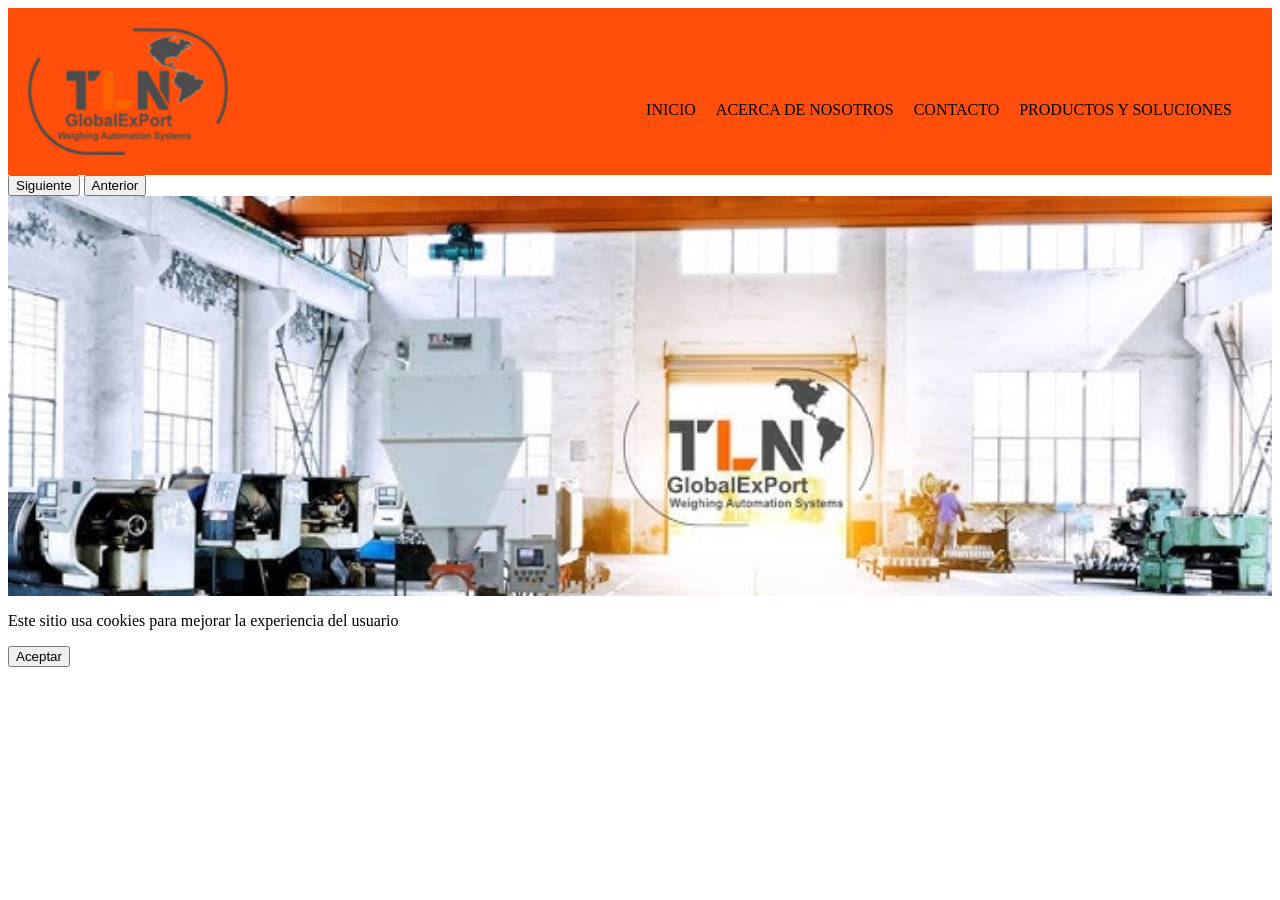
==== index.html @ 8e49c3a0 "Primer commit: estructura inicial del proyecto TLN" ====
<!DOCTYPE html>
<html lang="es">
<head>
    <meta charset="UTF-8">
    <meta name="viewport" content="width=device-width, initial-scale=1.0">
    <title>TLN Global Export</title>
    <link rel="stylesheet" href="CSS/styles.css">
</head>
<body>
    <header>
        <button class="menu" id="menu-btn">☰</button>
        <img src="IMG/tln.webp" alt="TLN Global Export Logo" width="200">
        <nav>
            <ul>
                <li><a href="index.html">Inicio</a></li>
                <li><a href="about.html">Acerca de nosotros</a></li>
                <li><a href="contact.html">Contacto</a></li>
                <li><a href="products.html">Productos y Soluciones</a></li>
                </ul>
        </nav>
    </header>

    <section id= "hero">
        <button id="btn-siguiente">Siguiente</button>
        <button id="btn-Anterior">Anterior</button>
        <div id= "carrusel">
            <img src="IMG/bascula.jpg" alt="Bascula" class="slide activo">
            <img src="IMG/imagen2.png" alt="Bascula 2" class="slide">
            <img src="IMG/imagen3.png" alt="Bascula 3" class="slide">
        </div>
    </section>
    
        <div id="cookie-banner" class="oculto">
            <p>Este sitio usa cookies para mejorar la experiencia del usuario</p>
            <button id="aceptar-cookies">Aceptar</button>
        </div>

        <script src="JS/main.js"></script>
    </body>
</html>
---- CSS/styles.css ----
header{
    display: flex;
    justify-content: space-between;
    align-items: flex-end;
    padding: 20px;
    background-color: hsla(17, 100%, 50%, 0.958);
}

nav ul{
    list-style: none;
    display: flex;
    gap: 20px;
    padding: 20px;
    text-decoration: none;
    text-transform: uppercase;
}


a{
    text-decoration: none;
    color: #000;
    hover: #000;
}

#menu-btn{
    display:none;
}

@media (max-width:768px){
    #menu-btn{
        display:block
    }
    nav{
        display:none;
    }
    nav.show{
        display:block;
    }
}

.oculto{ display:none;}

#cookie-banner{
    display:block;  
}


img{
    width: 200px;
    height: auto;
    
}

#carrusel{
    position: relative;
    height: 400px;
}

.slide{
    display: none;
    position: absolute;
    top:0;
    left:0;
    width: 100%;
    height: 100%;
    object-fit: cover;
}

.slide.activo{
    display:block;
}
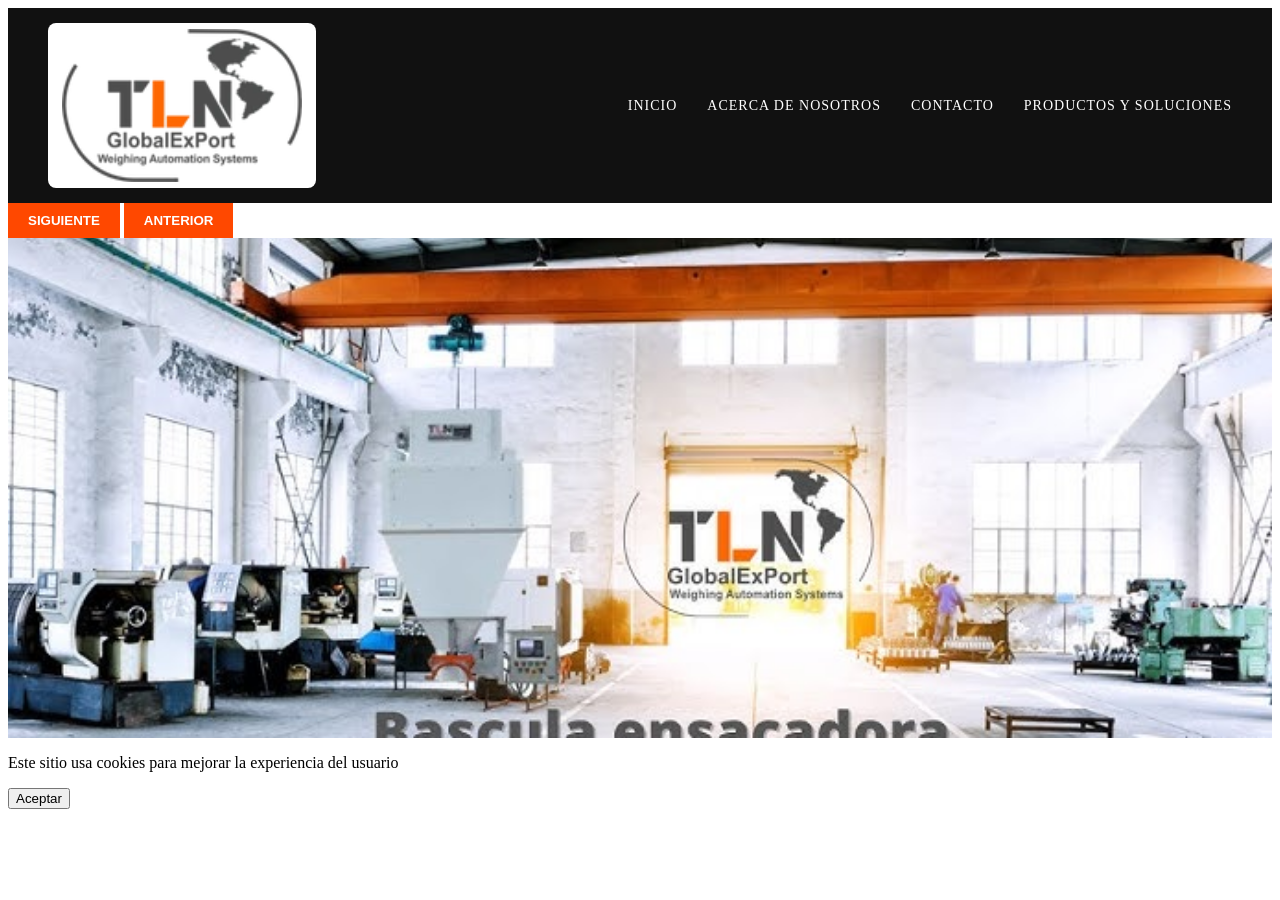
==== commit b5e5cfdd: "Rediseño navbar: header oscuro, hover animado, carrusel con fade, botones estilizados" ====
--- a/index.html
+++ b/index.html
@@ -9,7 +9,9 @@
 <body>
     <header>
         <button class="menu" id="menu-btn">☰</button>
-        <img src="IMG/tln.webp" alt="TLN Global Export Logo" width="200">
+        <div class = "logo-box">
+        <img src="IMG/tln.webp" alt="TLN Global Export Logo" width="240">
+        </div>
         <nav>
             <ul>
                 <li><a href="index.html">Inicio</a></li>
@@ -24,7 +26,7 @@
         <button id="btn-siguiente">Siguiente</button>
         <button id="btn-Anterior">Anterior</button>
         <div id= "carrusel">
-            <img src="IMG/bascula.jpg" alt="Bascula" class="slide activo">
+            <img src="IMG/bascula.jpg" alt="Bascula" class="slide active">
             <img src="IMG/imagen2.png" alt="Bascula 2" class="slide">
             <img src="IMG/imagen3.png" alt="Bascula 3" class="slide">
         </div>
--- a/CSS/styles.css
+++ b/CSS/styles.css
@@ -1,25 +1,72 @@
 header{
     display: flex;
     justify-content: space-between;
-    align-items: flex-end;
-    padding: 20px;
-    background-color: hsla(17, 100%, 50%, 0.958);
+    align-items: center;
+    padding: 15px 40px;
+    background-color: #111111;
+    position: sticky;
+    top: 0;
+    z-index: 100;
 }
 
 nav ul{
     list-style: none;
     display: flex;
-    gap: 20px;
-    padding: 20px;
-    text-decoration: none;
-    text-transform: uppercase;
+    gap: 30px;
+    align-items: center;
 }
 
+nav ul li{
+    position: relative;
+}
+
+
+nav a{
+    text-decoration: none;
+    color: #fff;
+    text-transform: uppercase;
+    font-size: 14px;
+    letter-spacing: 1px;
+    padding-bottom: 4px;
+}
+
+
+nav a::after{
+    content: "";
+    position: absolute;
+    left: 0;
+    bottom: -2px;
+    width: 0;
+    height: 2px;
+    background-color: hsl(17, 100%, 50%);
+    transition: width 0.3s ease;
+}
+
+
+nav a:hover::after{
+    width: 100%;
+}
+
+
+nav a:hover{
+    color: hsl(17, 100%, 50%);
+}
 
 a{
     text-decoration: none;
     color: #000;
-    hover: #000;
+}
+
+a:hover{
+    color: hsl(17, 100%, 50%);  
+}
+
+.logo-box{
+    background-color: #fff;
+    padding: 6px 14px;
+    border-radius: 8px;
+    display: flex;
+    align-items: center;
 }
 
 #menu-btn{
@@ -45,27 +92,39 @@
 }
 
 
-img{
-    width: 200px;
-    height: auto;
-    
+#btn-siguiente, #btn-Anterior{
+    background-color: hsl(17, 100%, 50%);
+    color: #fff;
+    border: none;
+    padding: 10px 20px;
+    font-weight: bold;
+    text-transform: uppercase;
+    cursor: pointer;
+    transition: background-color 0.2s ease;
+}
+
+#btn-siguiente:hover, #btn-Anterior:hover{
+    background-color: #c95700;
 }
 
 #carrusel{
     position: relative;
-    height: 400px;
+    width: 100%;
+    height: 500px;
+    overflow: hidden;
 }
 
-.slide{
-    display: none;
-    position: absolute;
-    top:0;
-    left:0;
+#carrusel img{
     width: 100%;
     height: 100%;
     object-fit: cover;
+    position: absolute;
+    top: 0;
+    left: 0;
+    opacity: 0;
+    transition: opacity 0.5s ease;
 }
 
-.slide.activo{
-    display:block;
-}
+#carrusel img.active{
+    opacity: 1;
+}
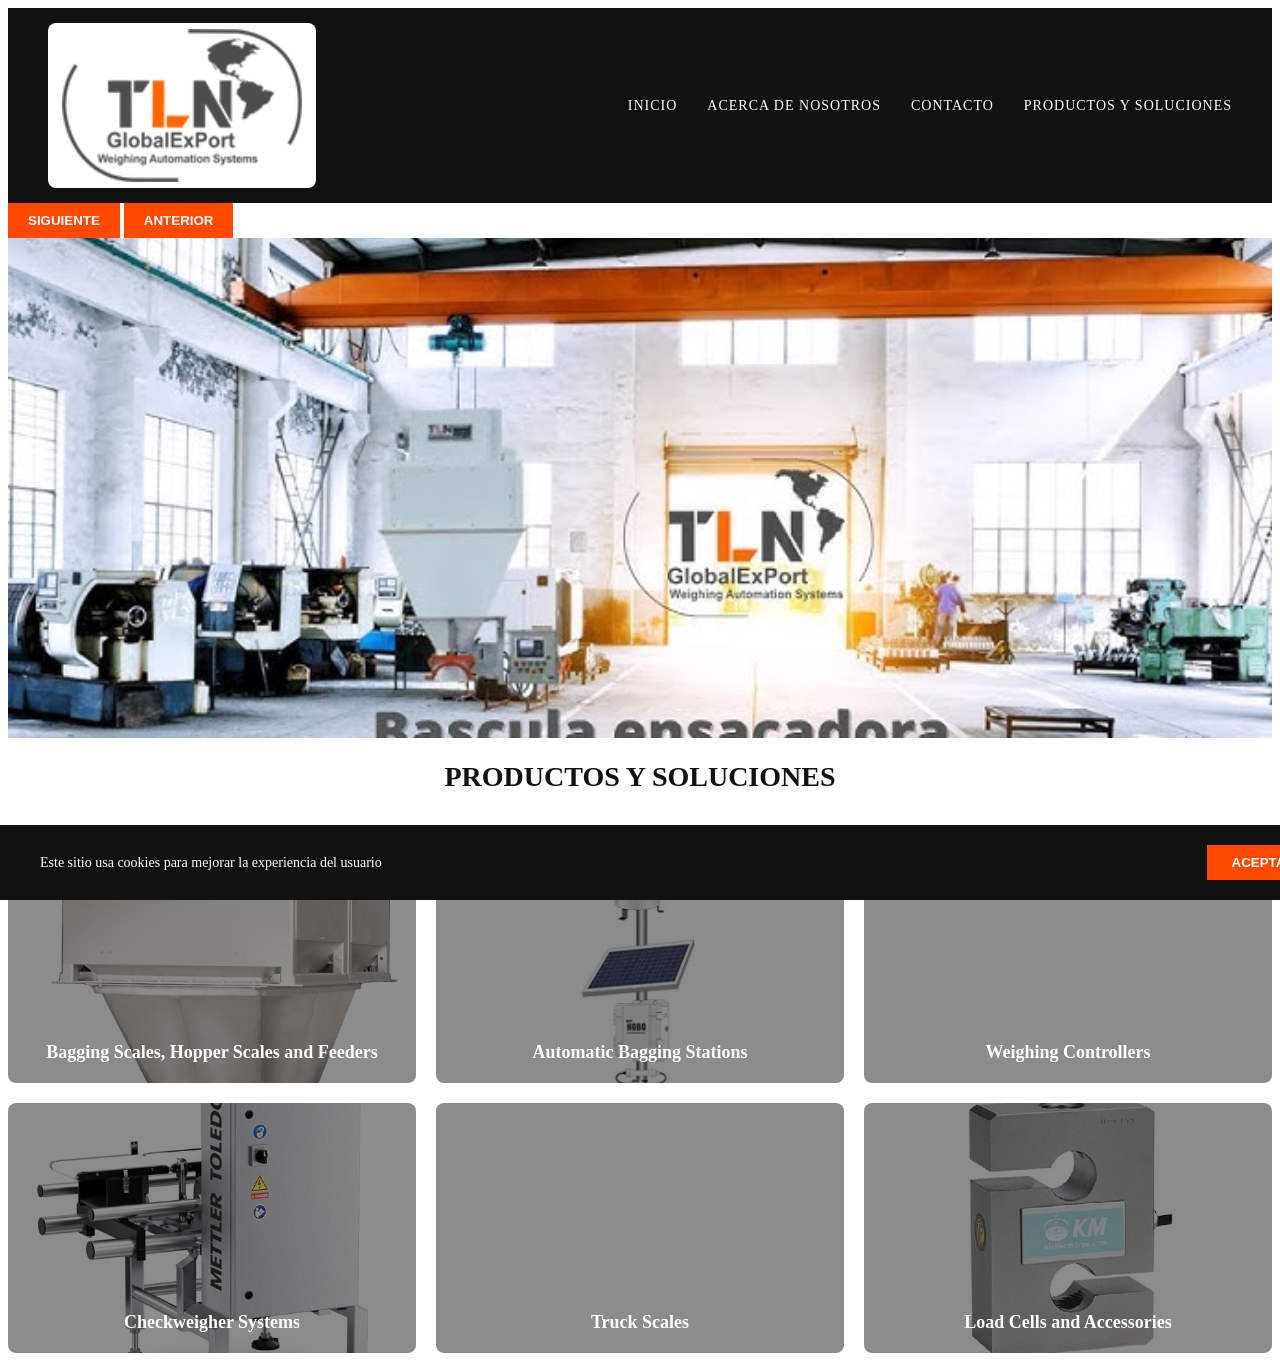
==== commit e5c21f0b: "Agrega grid de productos con imagenes, overlay y CSS Grid" ====
--- a/index.html
+++ b/index.html
@@ -31,7 +31,32 @@
             <img src="IMG/imagen3.png" alt="Bascula 3" class="slide">
         </div>
     </section>
-    
+
+
+    <section id="productos">
+    <h2>Productos y Soluciones</h2>
+    <div class="grid-productos">
+        <div class="tarjeta" style="background-image: url('IMG/Ensancado.png');">
+            <span>Bagging Scales, Hopper Scales and Feeders</span>
+        </div>
+        <div class="tarjeta" style="background-image: url('IMG/estacion.jpg');">
+            <span>Automatic Bagging Stations</span>
+        </div>
+        <div class="tarjeta" style="backgound-image: url('IMG/controladores.jpg');">
+            <span>Weighing Controllers</span>
+        </div>
+        <div class="tarjeta" style="background-image: url('IMG/checkweigher.jpg');">
+            <span>Checkweigher Systems</span>
+        </div>
+        <div class="tarjeta" style="backgorund-image: url('IMG/camion.jpg');">
+            <span>Truck Scales</span>
+        </div>
+        <div class="tarjeta" style="background-image: url('IMG/celdas.webp');">
+            <span>Load Cells and Accessories</span>
+        </div>
+    </div>
+</section>
+
         <div id="cookie-banner" class="oculto">
             <p>Este sitio usa cookies para mejorar la experiencia del usuario</p>
             <button id="aceptar-cookies">Aceptar</button>
--- a/CSS/styles.css
+++ b/CSS/styles.css
@@ -85,10 +85,102 @@
     }
 }
 
-.oculto{ display:none;}
-
 #cookie-banner{
-    display:block;  
+    position: fixed;
+    bottom: 0;
+    left: 0;
+    width: 100%;
+    background-color: #111111;
+    color: #fff;
+    padding: 20px 40px;
+    display: flex;
+    justify-content: space-between;
+    align-items: center;
+    flex-wrap: wrap;
+    gap: 15px;
+    z-index: 200;
+}
+
+#cookie-banner p{
+    margin: 0;
+    font-size: 14px;
+}
+
+#aceptar-cookies{
+    background-color: hsl(17, 100%, 50%);
+    color: #fff;
+    border: none;
+    padding: 10px 25px;
+    font-weight: bold;
+    text-transform: uppercase;
+    cursor: pointer;
+    transition: background-color 0.2s ease;
+}
+
+#aceptar-cookies:hover{
+    background-color: #c95700;
+}
+
+.oculto{
+    display: none;
+}
+
+
+.contenedor{
+    display: grid;
+    grid-template-columns: 1fr 1fr 1fr;
+    gap: 20px;
+}
+
+
+#productos{
+    padding: 60 px 40px;
+    text-align: center;
+}
+
+#productos h2{
+    font-size: 28px;
+    margin-bottom: 40px;
+    text-transform: uppercase;
+    color: #111;
+}
+
+.grid-productos{
+    display: grid;
+    grid-template-columns: 1fr 1fr 1fr;
+    gap: 20px;
+}
+
+.tarjeta{
+    position: relative;
+    height: 250px;
+    border-radius: 8px;
+    background-size: cover;
+    background-position: center;
+    display: flex;
+    align-items: flex-end;
+    overflow: hidden;
+}
+
+.tarjeta::before{
+    content: "";
+    position: absolute;
+    top: 0;
+    left: 0;
+    width: 100%;
+    height: 100%;
+    background-color: rgba(0, 0, 0, 0.45);
+}
+
+.tarjeta span{
+    position: relative;
+    z-index: 2;
+    color: #fff;
+    font-size: 18px;
+    font-weight: bold;
+    padding: 20px;
+    text-align: center;
+    width: 100%;
 }
 
 
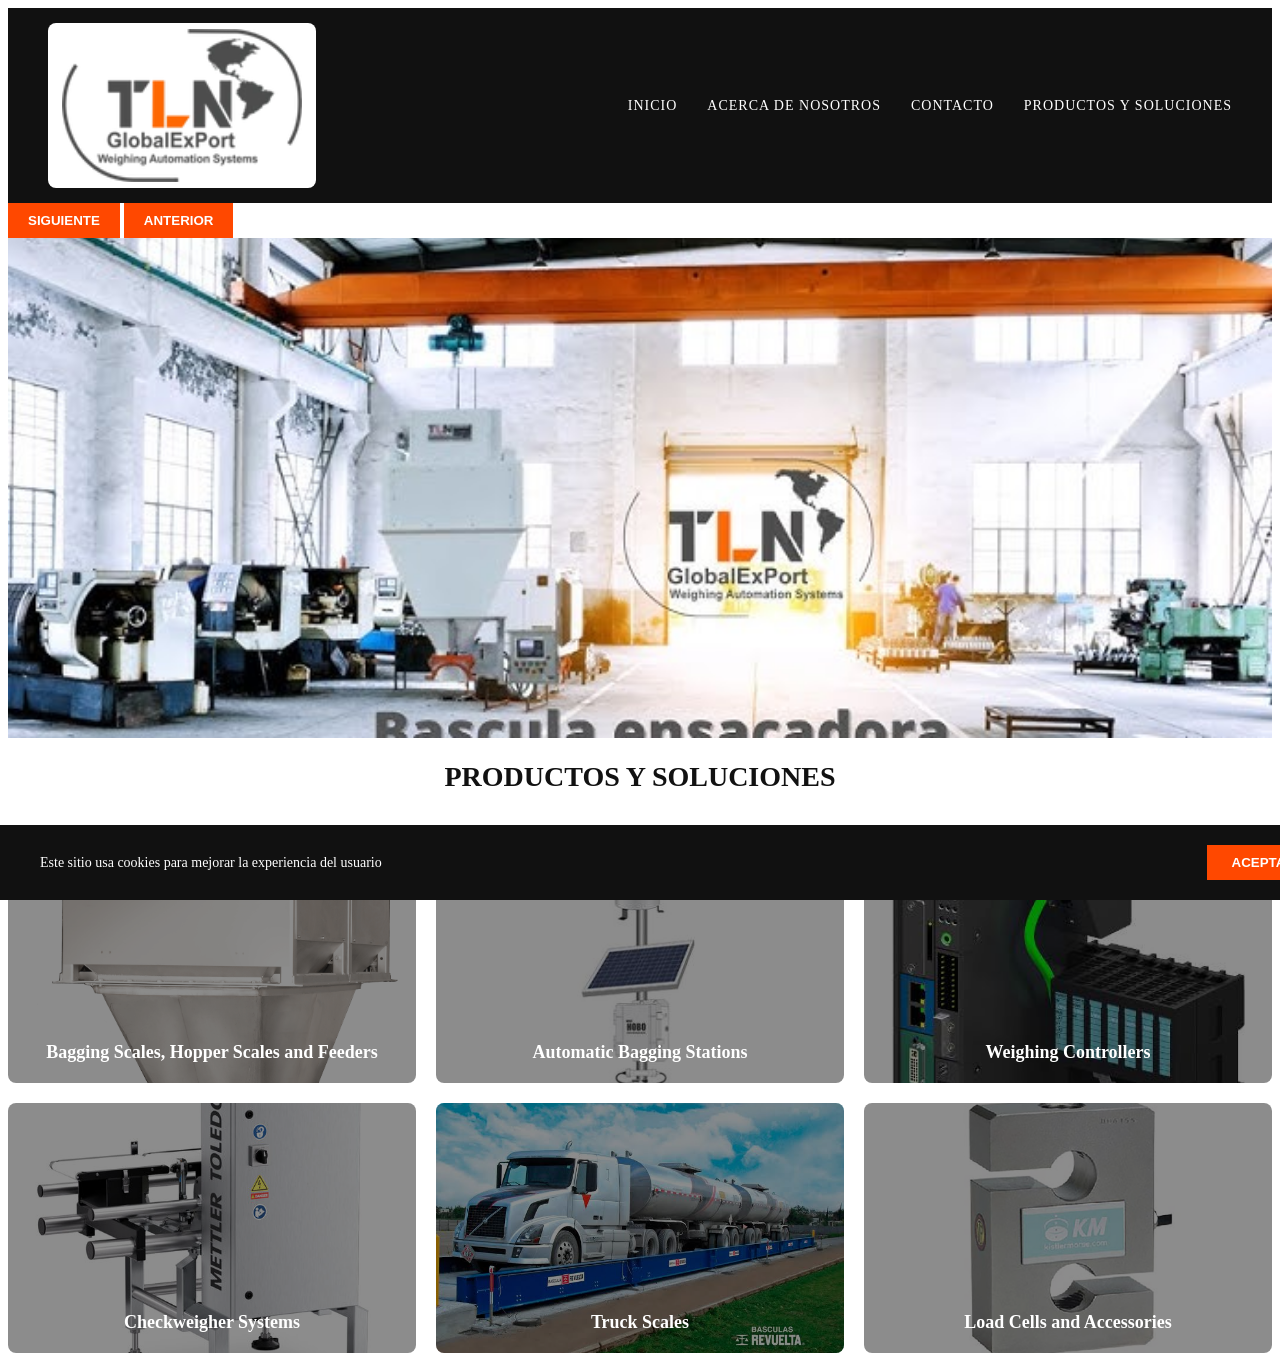
==== commit 036d9f87: "Agrega efecto hover a las tarjetas de productos" ====
--- a/index.html
+++ b/index.html
@@ -42,13 +42,13 @@
         <div class="tarjeta" style="background-image: url('IMG/estacion.jpg');">
             <span>Automatic Bagging Stations</span>
         </div>
-        <div class="tarjeta" style="backgound-image: url('IMG/controladores.jpg');">
+        <div class="tarjeta" style="background-image: url('IMG/controladores.jpg');">
             <span>Weighing Controllers</span>
         </div>
         <div class="tarjeta" style="background-image: url('IMG/checkweigher.jpg');">
             <span>Checkweigher Systems</span>
         </div>
-        <div class="tarjeta" style="backgorund-image: url('IMG/camion.jpg');">
+        <div class="tarjeta" style="background-image: url('IMG/camion.jpg');">
             <span>Truck Scales</span>
         </div>
         <div class="tarjeta" style="background-image: url('IMG/celdas.webp');">
--- a/CSS/styles.css
+++ b/CSS/styles.css
@@ -160,6 +160,8 @@
     display: flex;
     align-items: flex-end;
     overflow: hidden;
+    transition: transform 0.3s ease, box-shadow 0.3s ease;
+    cursor: pointer;
 }
 
 .tarjeta::before{
@@ -172,6 +174,12 @@
     background-color: rgba(0, 0, 0, 0.45);
 }
 
+
+.tarjeta:hover::before{
+    background-color: rgba(0, 0, 0, 0.6);
+}
+
+
 .tarjeta span{
     position: relative;
     z-index: 2;
@@ -183,6 +191,11 @@
     width: 100%;
 }
 
+.tarjeta:hover{
+    transform: scale(1.03);
+    box-shadow: 0 10px 25px rgba(0,0,0,0.4);
+}
+
 
 #btn-siguiente, #btn-Anterior{
     background-color: hsl(17, 100%, 50%);
@@ -219,4 +232,4 @@
 
 #carrusel img.active{
     opacity: 1;
-}+}
